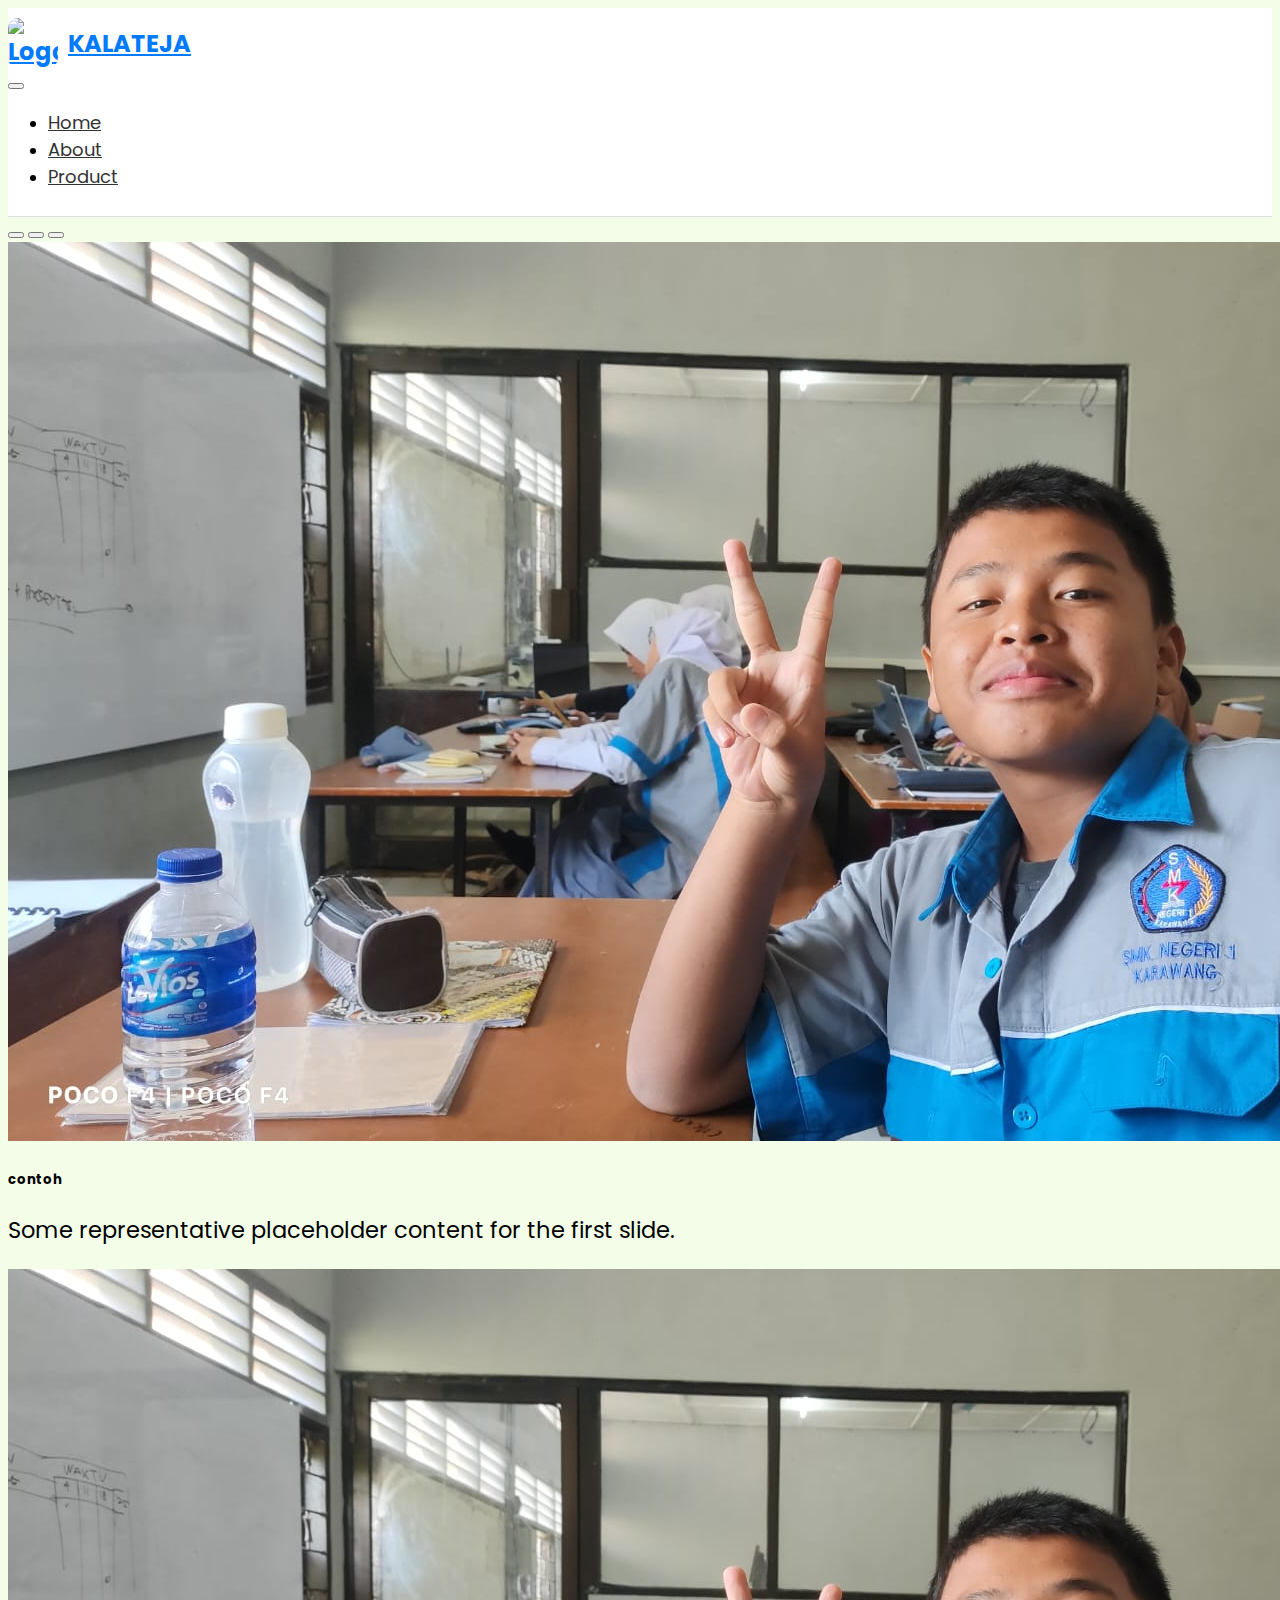
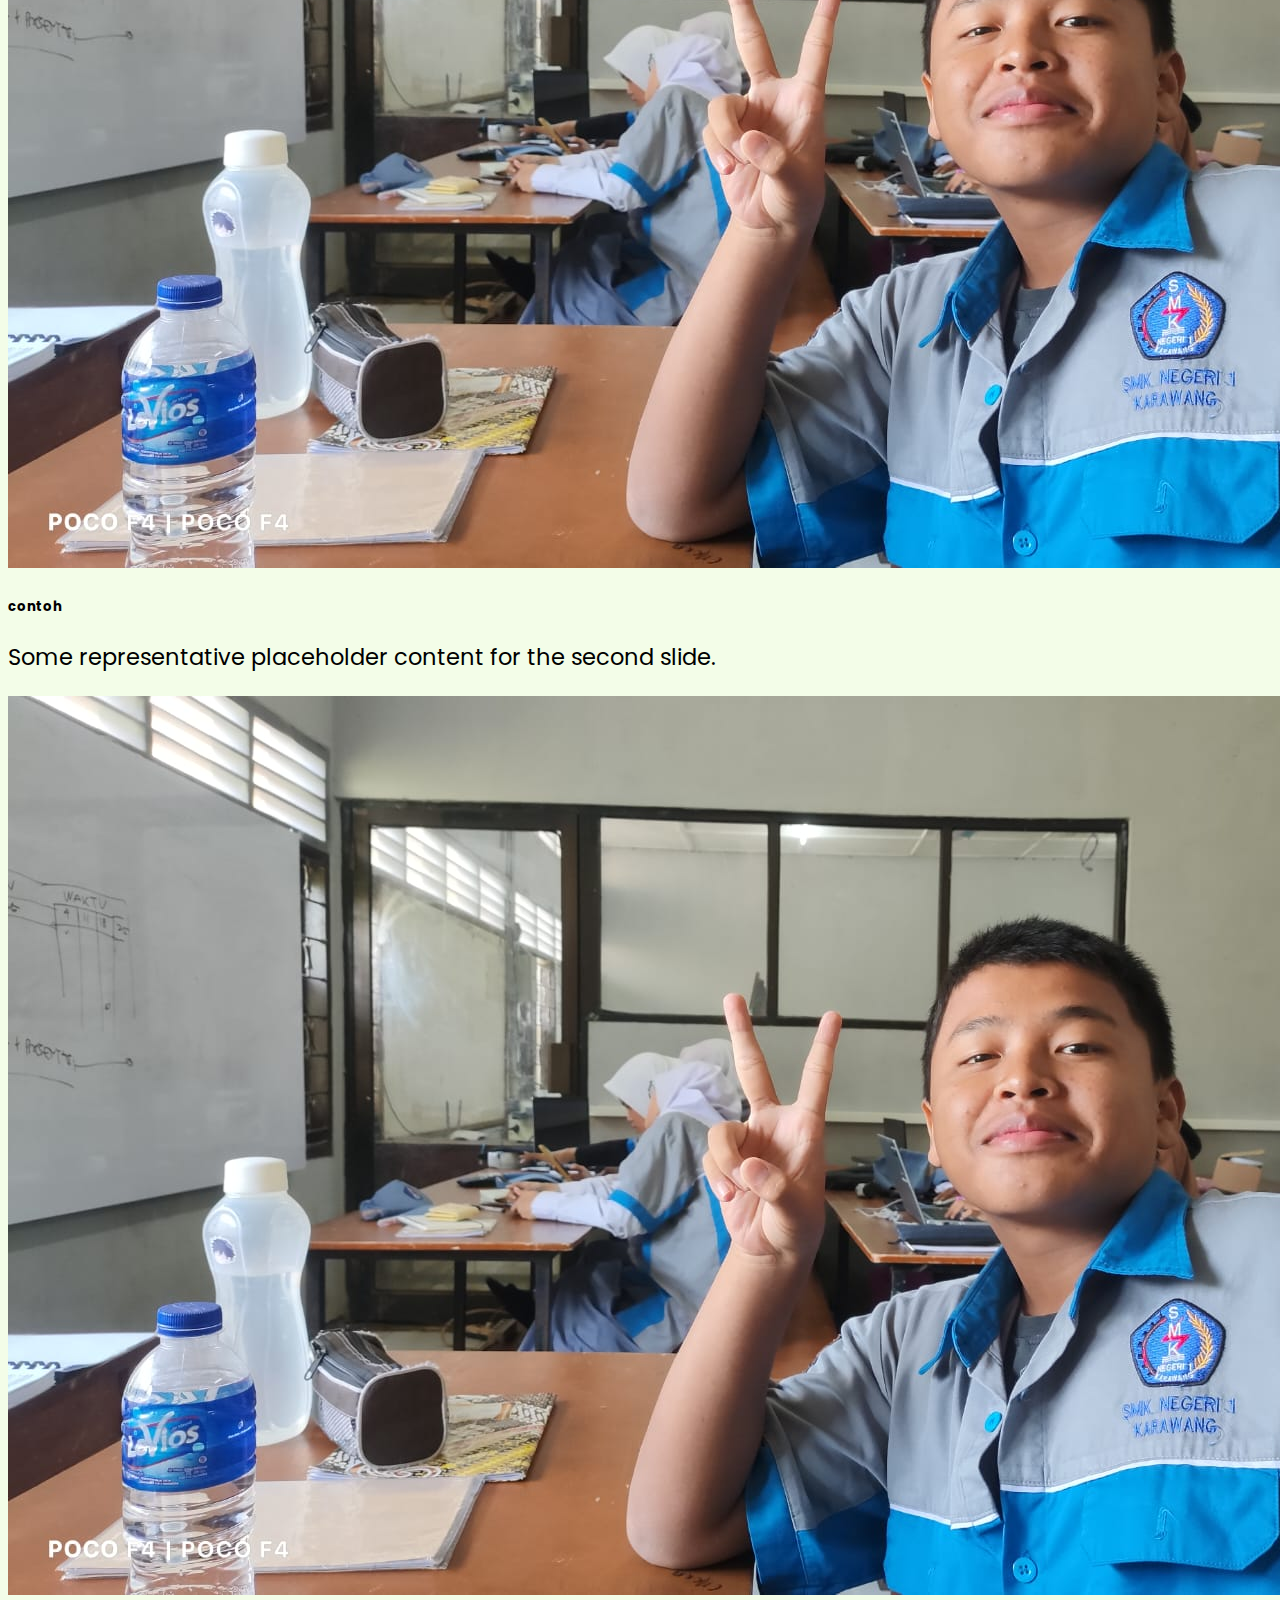
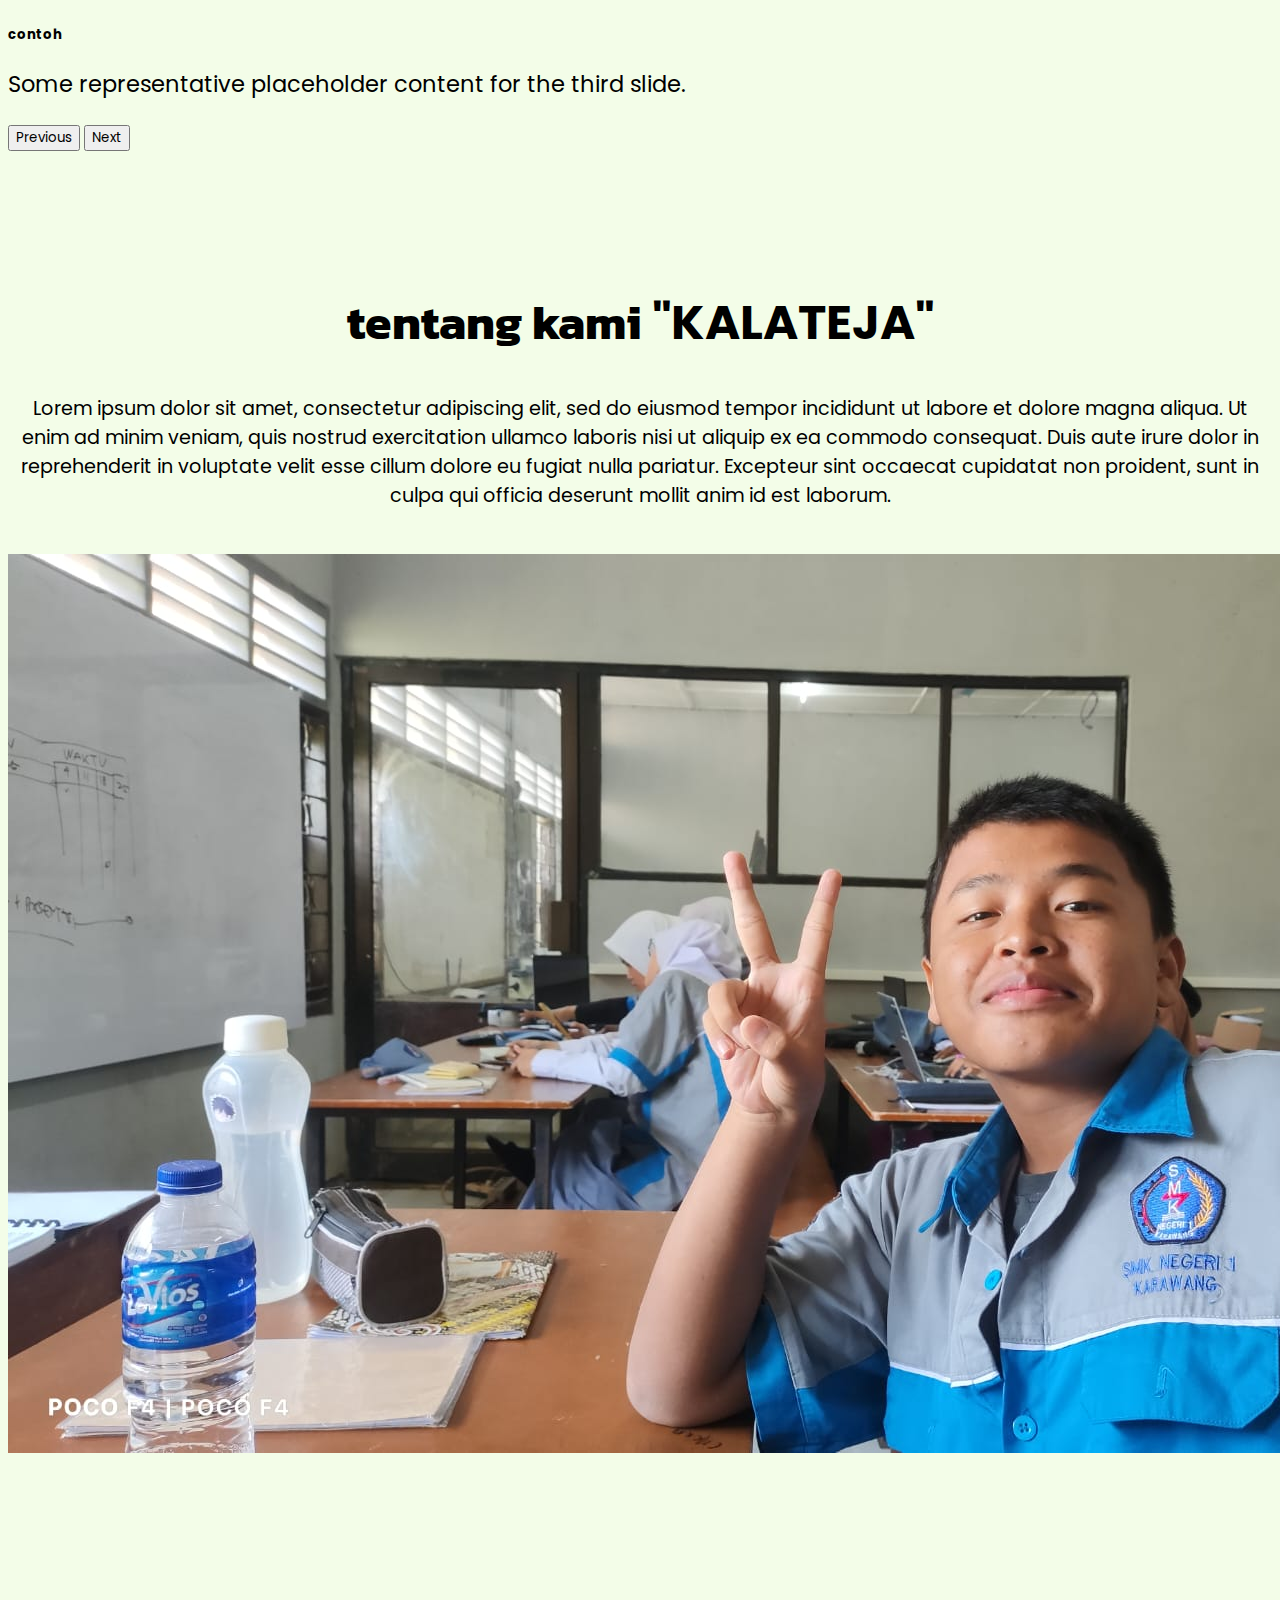
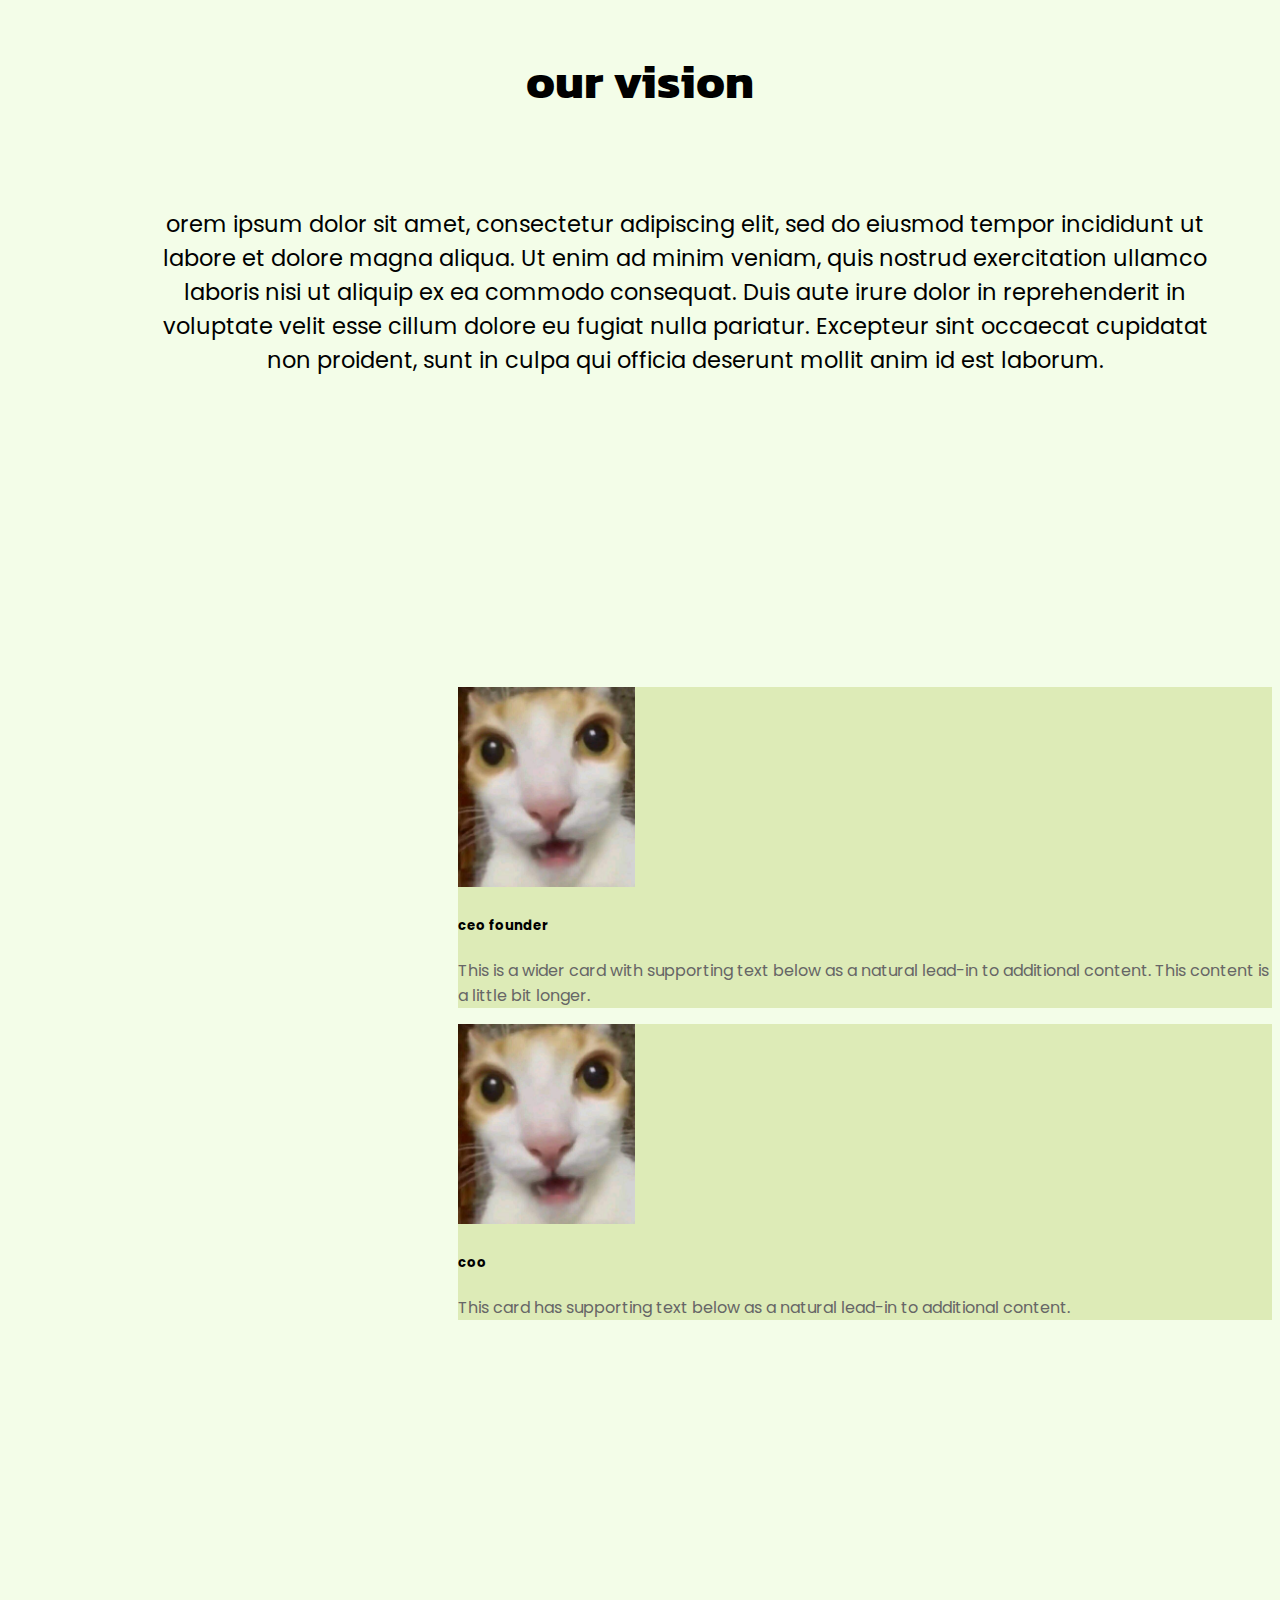
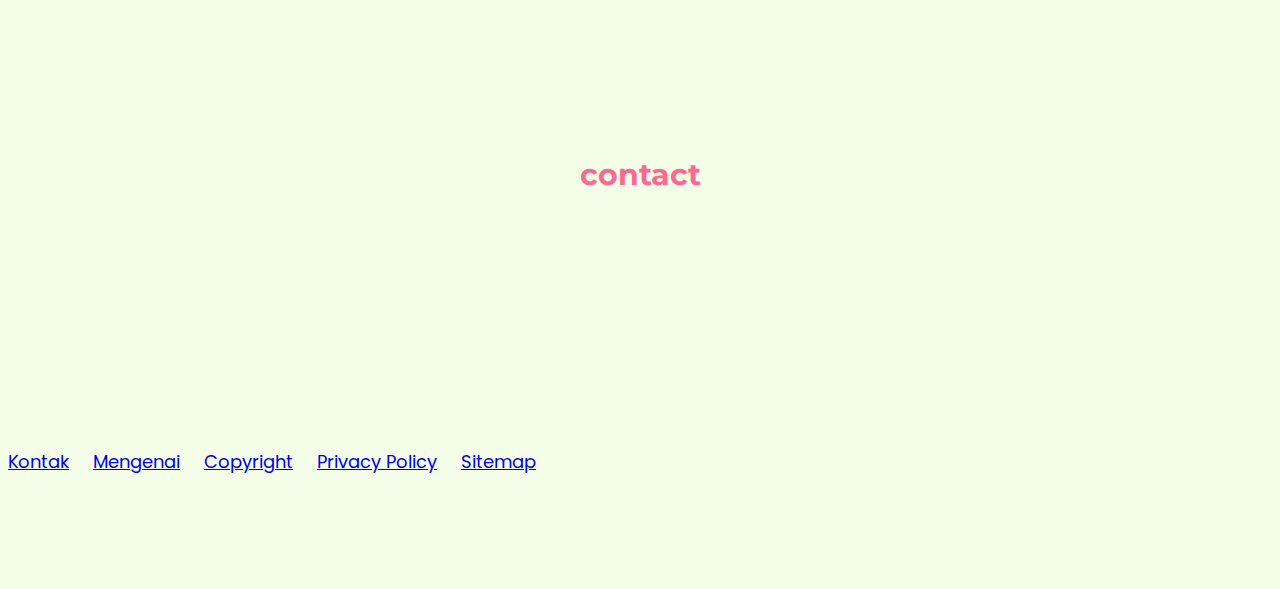
==== about.html @ 428df4c8 "initial commit" ====
<!DOCTYPE html>
<html lang="en">
  <head>
    <meta charset="UTF-8" />
    <meta name="viewport" content="width=device-width, initial-scale=1.0" />
    <link href="https://cdn.jsdelivr.net/npm/bootstrap@5.3.1/dist/css/bootstrap.min.css" rel="stylesheet" integrity="sha384-4bw+/aepP/YC94hEpVNVgiZdgIC5+VKNBQNGCHeKRQN+PtmoHDEXuppvnDJzQIu9" crossorigin="anonymous" />
    <link rel="preconnect" href="https://fonts.googleapis.com" />
    <link rel="preconnect" href="https://fonts.gstatic.com" crossorigin />
    <link href="https://fonts.googleapis.com/css2?family=Roboto+Slab&display=swap" rel="stylesheet" />
    <link rel="stylesheet" href="https://unpkg.com/aos@next/dist/aos.css" />
    <link href="https://fonts.googleapis.com/css2?family=Kanit&family=Montserrat:wght@700&family=Poppins:ital,wght@0,100;0,300;0,400;1,700&family=Roboto+Slab&display=swap" rel="stylesheet" />
    <script src="https://unpkg.com/feather-icons"></script>
    <link rel="stylesheet" href="/style.css" />
    <title>Document</title>
  </head>
  <body>
    <!-- nav -->
    <nav class="navbar navbar-expand-lg navbar-light bg-light fixed-top">
      <div class="container">
        <a class="navbar-brand" href="#">
          <img src="/img/logo.png" class="logo" alt="Logo" width="50" height="50" />
          <span>KALATEJA</span>
        </a>
        <button class="navbar-toggler" type="button" data-bs-toggle="collapse" data-bs-target="#navbarNav" aria-controls="navbarNav" aria-expanded="false" aria-label="Toggle navigation">
          <span class="navbar-toggler-icon"></span>
        </button>
        <div class="collapse navbar-collapse" id="navbarNav">
          <ul class="navbar-nav ms-auto">
            <li class="nav-item">
              <a class="nav-link active" aria-current="page" href="/index.html">Home</a>
            </li>
            <li class="nav-item">
              <a class="nav-link" href="about.html">About</a>
            </li>
            <li class="nav-item">
              <a class="nav-link" href="menu.html">Product</a>
            </li>
          </ul>
        </div>
      </div>
    </nav>
    <!-- nav end  -->

    <!-- slide -->
<div id="carouselExampleCaptions" class="carousel slide">
  <div class="carousel-indicators">
    <button type="button" data-bs-target="#carouselExampleCaptions" data-bs-slide-to="0" class="active" aria-current="true" aria-label="Slide 1"></button>
    <button type="button" data-bs-target="#carouselExampleCaptions" data-bs-slide-to="1" aria-label="Slide 2"></button>
    <button type="button" data-bs-target="#carouselExampleCaptions" data-bs-slide-to="2" aria-label="Slide 3"></button>
  </div>
  <div class="carousel-inner">
    <div class="carousel-item active">
      <img src="/wwnn.jpeg"" class="d-block w-100" alt="...">
      <div class="carousel-caption d-none d-md-block">
        <h5>contoh</h5>
        <p>Some representative placeholder content for the first slide.</p>
      </div>
    </div>
    <div class="carousel-item">
      <img src="/wwnn.jpeg"" class="d-block w-100" alt="...">
      <div class="carousel-caption d-none d-md-block">
        <h5>contoh</h5>
        <p>Some representative placeholder content for the second slide.</p>
      </div>
    </div>
    <div class="carousel-item">
      <img src="/wwnn.jpeg"" class="d-block w-100" alt="...">
      <div class="carousel-caption d-none d-md-block">
        <h5>contoh</h5>
        <p>Some representative placeholder content for the third slide.</p>
      </div>
    </div>
  </div>
  <button class="carousel-control-prev" type="button" data-bs-target="#carouselExampleCaptions" data-bs-slide="prev">
    <span class="carousel-control-prev-icon" aria-hidden="true"></span>
    <span class="visually-hidden">Previous</span>
  </button>
  <button class="carousel-control-next" type="button" data-bs-target="#carouselExampleCaptions" data-bs-slide="next">
    <span class="carousel-control-next-icon" aria-hidden="true"></span>
    <span class="visually-hidden">Next</span>
  </button>
</div>
    <!-- slide  -->

   <!-- hero  -->
     <section class="hero-a" id="home">
      <main class="content">
        <div class="container">
          <div class="row">
            <div class="col-md-6">
              <h1 class="float-sm-start title-page" style="color: black">tentang kami <span>"KALATEJA"</span></h1>
              <p class="float-start" style="color: black"> Lorem ipsum dolor sit amet, consectetur adipiscing elit, sed do eiusmod tempor incididunt ut labore et dolore magna aliqua. Ut enim ad minim veniam, quis nostrud exercitation ullamco laboris nisi ut aliquip ex ea commodo
                consequat. Duis aute irure dolor in reprehenderit in voluptate velit esse cillum dolore eu fugiat nulla pariatur. Excepteur sint occaecat cupidatat non proident, sunt in culpa qui officia deserunt mollit anim id est laborum.</p>
             
            </div>
            <div class="col-md-6">
              <!-- Optionally, you can add an image or video here -->
              <br />
              <img src="/wwnn.jpeg" alt="Hero Image" class="img-fluid" />
            </div>
          </div>
        </div>
        </svg>
      </main>
    </section>
    <!-- hero end -->
    <!-- vision -->
    
    <section class="vision">
      <div class="visionk">
        <h1 class="judul-tentang  title-page">our vision</h1>
        <p class=" tentang-p float-lg-end">orem ipsum dolor sit amet, consectetur adipiscing elit, sed do eiusmod tempor incididunt ut labore et dolore magna aliqua. Ut enim ad minim veniam, quis nostrud exercitation ullamco laboris nisi ut aliquip ex ea commodo
                consequat. Duis aute irure dolor in reprehenderit in voluptate velit esse cillum dolore eu fugiat nulla pariatur. Excepteur sint occaecat cupidatat non proident, sunt in culpa qui officia deserunt mollit anim id est laborum.</p>
      </div>  
    </section>
    <!-- end vsision -->

    <!-- our leader -->
    <section class="leader-section ">
        <div class="row row-cols-1 row-cols-md-3 g-4">
          <div class="col ">
          <div class="card h-100 shadow-sm p-3 mb-5 ">
             <img src="/kusing.jpeg" class="card-img-top" alt="...">
            <div class="card-body">
          <h5 class="card-title">ceo founder</h5>
          <p class="card-text">This is a wider card with supporting text below as a natural lead-in to additional content. This content is a little bit longer.</p>
        </div>
       
      </div>
     </div>
     <div class="col">
      <div class="card h-100 shadow-sm p-3 mb-5">
        <img src="/kusing.jpeg" class="card-img-top" alt="...">
        <div class="card-body">
          <h5 class="card-title">coo</h5>
          <p class="card-text">This card has supporting text below as a natural lead-in to additional content.</p>
        </div>
      </div>
  </div>
      </div>

    </section>
    <!-- our leader end  -->
    

     <!-- contact -->
    <h1 class="menu">contact</h1>
    <section class="contact-icon">
        <div class="container">
            <div class="row">
                <div class="col-md-6">
                    <div class="contag">
                        <a href="https://www.facebook.com/ridwan.daru.1?mibextid=ZbWKwL"><i class="gambar" data-feather="facebook"></i></a>
                        <a href="https://instagram.com/erfa.el?utm_source=qr&igshid=OGIxMTE0OTdkZA=="><i class="gambar" data-feather="instagram"></i></a>
                    </div>
                </div>
                <div class="col-md-6">
                    <footer>
                        <ul>
                            <li class="suku"><a href="contact.html">Kontak</a></li>
                            <li class="suku"><a href="about.html">Mengenai</a></li>
                            <li class="suku"><a href="copyright.html">Copyright</a></li>
                            <li class="suku"><a href="privacy.html">Privacy Policy</a></li>
                            <li class="suku"><a href="sitemap.xml">Sitemap</a></li>
                        </ul>
                    </footer>
                </div>
            </div>
        </div>

    <!-- end contact -->
    <script>
      feather.replace();
    </script>
    <script src="https://code.jquery.com/jquery-3.6.0.min.js"></script>
    <script src="https://cdn.jsdelivr.net/npm/bootstrap@5.3.1/dist/js/bootstrap.bundle.min.js"></script>
      <script src="https://unpkg.com/aos@next/dist/aos.js"></script>
  <script>
    AOS.init();
  </script>
  </body>
</html>
---- style.css ----
* {
  font-family: "Poppins", sans-serif;
}
body {
  background-color: #f3fde8;
  /* min-height: 400vh; */
  animation: kbeh-animation 0 0.5s ease-in;
}

@keyframes kbeh-animation {
  0% {
    opacity: 0%;
  }

  100% {
    opacity: 100%;
  }
}

:root {
  --primary-color: #f3fde8;
  --nganu-color:#ddf2d1e2;
  --secondary-color: #a8df80;
  --tiga-color: #ffbfbf;
  --empat-color: #ffe5e5;
}

p {
  color: black;
  font-size: 2.5vh;
}

/* Navbar Styles */
.navbar {
  background-color: #ffffff;
  border-bottom: 1px solid #ddd;
  padding: 10px 0;
}
.logo {
  border-radius: 10px;
}
.navbar-brand {
  display: flex;
  align-items: center;
  font-weight: bold;
  color: #007bff; /* Warna biru */
  font-size: 24px;
}

.logo {
  margin-right: 10px;
}

.navbar-t oggler-icon {
  background-color: #ffffff;
}

.navbar-nav .nav-link {
  color: #333;
  margin-right: 20px;
  font-size: 18px;
  transition: color 0.3s;
}

.navbar-nav .nav-link:hover {
  color: #007bff;
}

.hero {
  display: flex;
  align-items: center;
  justify-content: center;
  min-height: 100vh;
  background-image: url(/Untitled255-1.png);
  background-size: cover;
  background-repeat: no-repeat;
  background-position: center;
  position: relative;
  margin-bottom: 70px;
}

.hero::after {
  content: "";
  display: block;
  position: absolute;
  width: 100%;
  height: 100%;
  background: linear-gradient(0deg, #ffffff 3%, rgba(255, 254, 254, 0) 25%);
}

.hero-a {
  background-image: url("your-hero-background-image.jpg");
  background-size: cover;
  background-position: center;
  color: var(--primary-color);
  padding: 100px 0;
  text-align: center;
  padding-bottom: 100px;
 
}

.hero-a p {
  font-size: 1.2rem;
  margin-top: 35px;
}

.title-page {
  font-family: "Kanit", sans-serif; /* Mengganti font */
  font-size: 3rem;
  font-weight: bold;
  
  margin-top: 35px;
}

.btn-primary {
  background-color: var(--secondary-color);
  border: none;
  font-weight: bold;
  padding: 10px 20px;
  font-size: 18px;
  margin-top: 20px;
  color: #fff;
  text-decoration: none;
  transition: background-color 0.3s;
}

/* card */
.cardcontent {
  padding: 50px 0;
  margin-top: 100px;
  margin-bottom: 20vh;
  padding-bottom: 15vh;
  padding-top: 15vh;
  background-color: var(--nganu-color);
}

.card {
  border: none;
  transition: transform 0.3s;
  background-color: #f3fde8;
  animation: card-ani 1.5s ease-in;
}

@keyframes card-ani {
  0% {
    
    opacity: 0%;
  }
  100% {
    
    opacity: 100%;
  }
}

.card:hover {
  transform: translateY(-10px);
  box-shadow: 0 4px 8px rgba(0, 0, 0, 0.1);
}

.card-img-top {
  max-height: 200px;
  object-fit: cover;
}

.card-text {
  font-size: 1rem;
  color: #666;
}

.h-100{
  background-color: #ddebb7;
}

/* moment */
.menu {
  margin-bottom: 25px;
  display: flex;
  align-items: center;
  justify-content: center;
  font-size: 30px;
  font-family: "Montserrat", sans-serif;
  color: #ff688e;
  padding: 20px;
  padding-bottom: 100px;
  animation: card-ani2 2.5s ease-in;
}

@keyframes card-ani2 {
  0% {
    
    opacity: 0%;
  }
  100% {
    
    opacity: 100%;
  }
}

.gambarMoment {
  text-align: center;
  margin: 50px 0;
  margin-bottom: 40vh;
  padding-bottom: 100px; 
  animation: card-ani3 1.5s ease-in;
}

@keyframes card-ani3{
  0%{
   
    opacity: 0%;
  }
  100%{
    opacity: 100%;
  }
}

.momentum img {
  min-width: 75%;
  height: auto;
  margin: 10px;
  border: 2px solid #000000;
  border-radius: 10px;
  box-shadow: 0 0 10px 0 rgba(0, 0, 0, 0.8);
  transition: transform 0.3s;
}



.momentum img:hover {
  transform: scale(1.05);
  border: 2px  solid #ffff ;
  box-shadow: 0 0 10px 0 rgba(82, 255, 2, 0.8);
}

.feather {
  width: 70px;
  height: 70px;
  margin: 30px;
  margin-left: 100px;
  stroke: currentColor;
  stroke-width: 2;
  stroke-linecap: round;
  stroke-linejoin: round;
  fill: none;
}

.menu-contact{
  margin-bottom: 25px;
  display: flex;
  align-items: center;
  justify-content: center;
  font-size: 30px;
  font-family: "Montserrat", sans-serif;
  color: #00ffbb;
  padding: 20px;
  padding-bottom: 100px;
  animation: card-ani2 2.5s ease-in;  
  
}


.contact-icon {
  display: flex;
  align-items: center;
  padding-top: 30px;
  bottom: -100px;
  left: 0;
  /* background-color: hsl(0, 0%, 0%); */
  padding-bottom: 10vh;
  padding-top: 10vh;
}

footer ul {
  list-style: none;
  padding: 0;
  margin-top: 40px;
}

footer ul li {
  display: inline;
  margin-right: 20px;
  font-size: 16px;
}

.suku{
  text-decoration: none;
  font-style: none;
  color: #ffbfbf;
  font-size: large;
}

.suku a:hover{
  transform: scale(50px);
}

/* tentang */

.vision {
  display: flex;
  margin-bottom: 30vh;
}

.judul-tentang{
  padding-top: 50px;
  padding-bottom: 50px;
  text-align: center;
  justify-content: center;
  align-items: center;

}

.tentang-p{
  text-align:center;
  margin: 40px 40px ;
  padding-left: 90px ;
}

.leader-section{
  display: flex ;
  align-items: center;
  justify-content: center;
  margin-left: 50vh;
  margin-bottom: 400px;
}

/* var dar theme  */

@media (max-width: 768px) {
  .title-page {
    font-size: 2rem;
  }

  .menu {
    font-size: 1.5rem;
  }

  .navbar-brand {
    font-size: 20px;
  }

  .btn-primary {
    font-size: 16px;
  }

  footer ul li {
    font-size: 14px;
  }
}
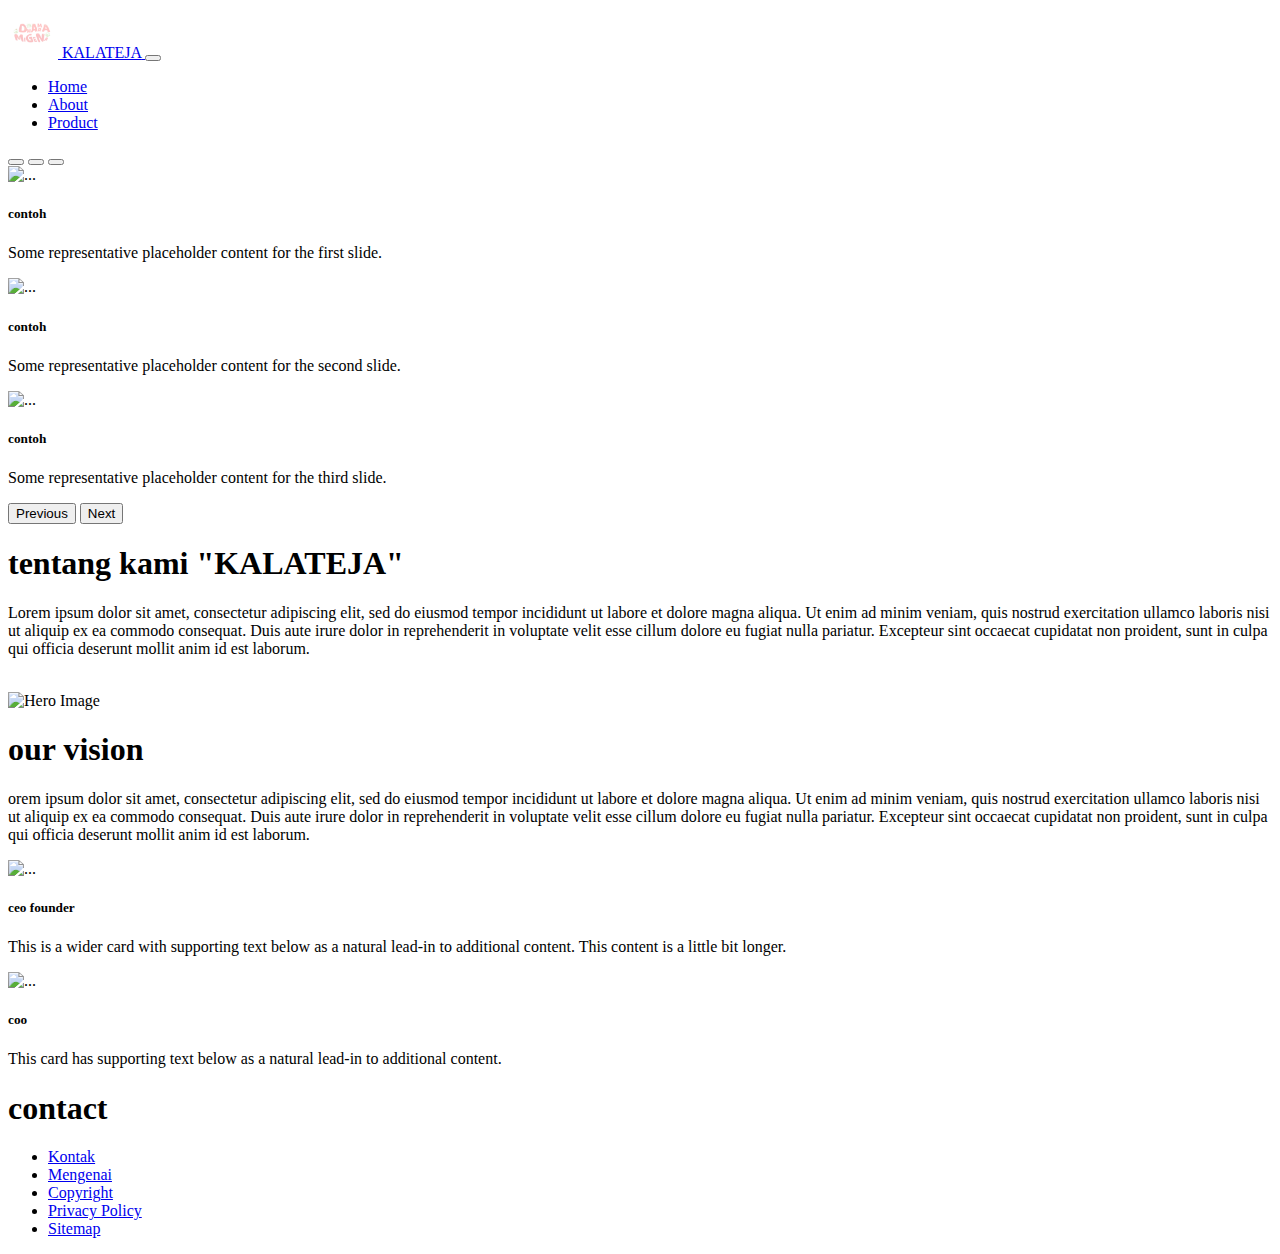
==== commit 2a6feaeb: "first commit" ====
--- a/about.html
+++ b/about.html
@@ -10,7 +10,7 @@
     <link rel="stylesheet" href="https://unpkg.com/aos@next/dist/aos.css" />
     <link href="https://fonts.googleapis.com/css2?family=Kanit&family=Montserrat:wght@700&family=Poppins:ital,wght@0,100;0,300;0,400;1,700&family=Roboto+Slab&display=swap" rel="stylesheet" />
     <script src="https://unpkg.com/feather-icons"></script>
-    <link rel="stylesheet" href="/style.css" />
+    <link rel="stylesheet" href="/assets/css/style.css" />
     <title>Document</title>
   </head>
   <body>
@@ -50,21 +50,21 @@
   </div>
   <div class="carousel-inner">
     <div class="carousel-item active">
-      <img src="/wwnn.jpeg"" class="d-block w-100" alt="...">
+      <img src="/assets/img/wwnn.jpeg"" class="d-block w-100" alt="...">
       <div class="carousel-caption d-none d-md-block">
         <h5>contoh</h5>
         <p>Some representative placeholder content for the first slide.</p>
       </div>
     </div>
     <div class="carousel-item">
-      <img src="/wwnn.jpeg"" class="d-block w-100" alt="...">
+      <img src="/assets/img/wwnn.jpeg"" class="d-block w-100" alt="...">
       <div class="carousel-caption d-none d-md-block">
         <h5>contoh</h5>
         <p>Some representative placeholder content for the second slide.</p>
       </div>
     </div>
     <div class="carousel-item">
-      <img src="/wwnn.jpeg"" class="d-block w-100" alt="...">
+      <img src="/assets/img/wwnn.jpeg"" class="d-block w-100" alt="...">
       <div class="carousel-caption d-none d-md-block">
         <h5>contoh</h5>
         <p>Some representative placeholder content for the third slide.</p>
@@ -96,7 +96,7 @@
             <div class="col-md-6">
               <!-- Optionally, you can add an image or video here -->
               <br />
-              <img src="/wwnn.jpeg" alt="Hero Image" class="img-fluid" />
+              <img src="/assets/img/wwnn.jpeg" alt="Hero Image" class="img-fluid" />
             </div>
           </div>
         </div>
@@ -120,7 +120,7 @@
         <div class="row row-cols-1 row-cols-md-3 g-4">
           <div class="col ">
           <div class="card h-100 shadow-sm p-3 mb-5 ">
-             <img src="/kusing.jpeg" class="card-img-top" alt="...">
+             <img src="/assets/img/kusing.jpeg" class="card-img-top" alt="...">
             <div class="card-body">
           <h5 class="card-title">ceo founder</h5>
           <p class="card-text">This is a wider card with supporting text below as a natural lead-in to additional content. This content is a little bit longer.</p>
@@ -130,7 +130,7 @@
      </div>
      <div class="col">
       <div class="card h-100 shadow-sm p-3 mb-5">
-        <img src="/kusing.jpeg" class="card-img-top" alt="...">
+        <img src="/assets/img/kusing.jpeg" class="card-img-top" alt="...">
         <div class="card-body">
           <h5 class="card-title">coo</h5>
           <p class="card-text">This card has supporting text below as a natural lead-in to additional content.</p>
